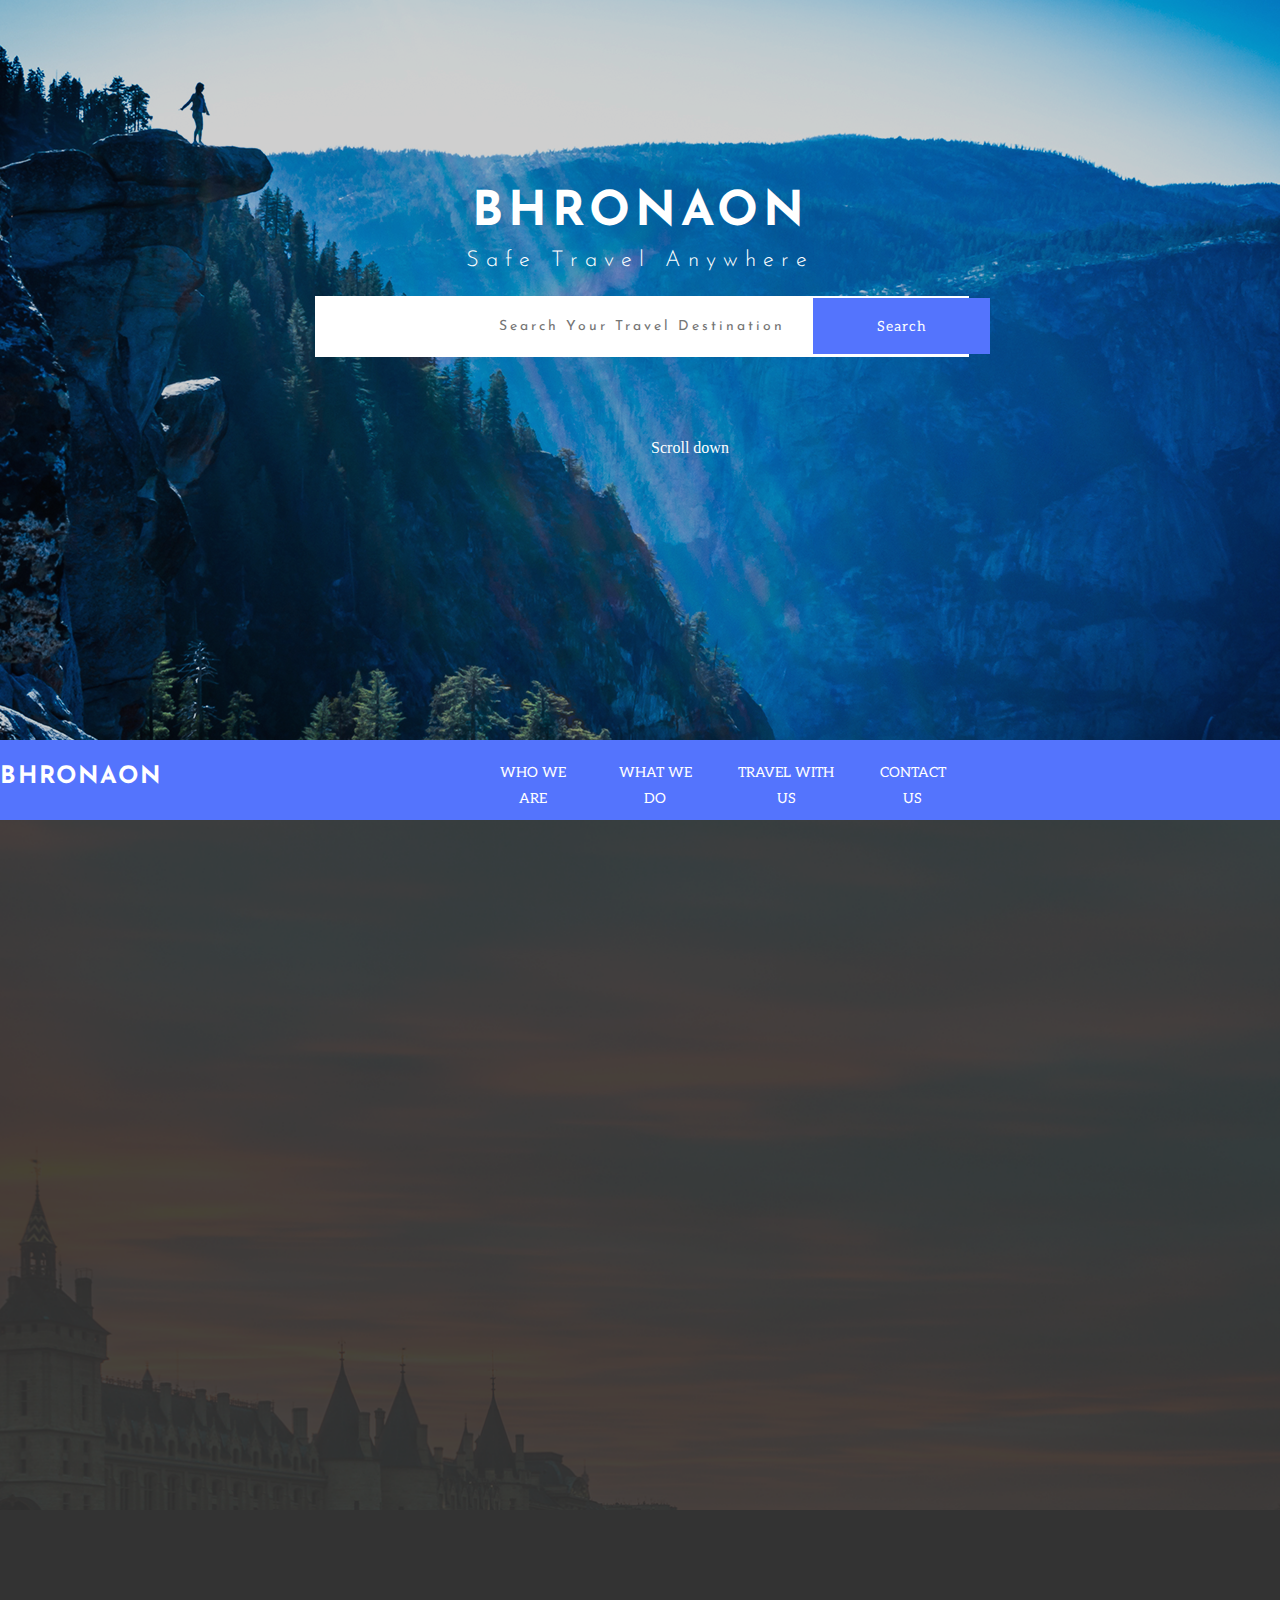
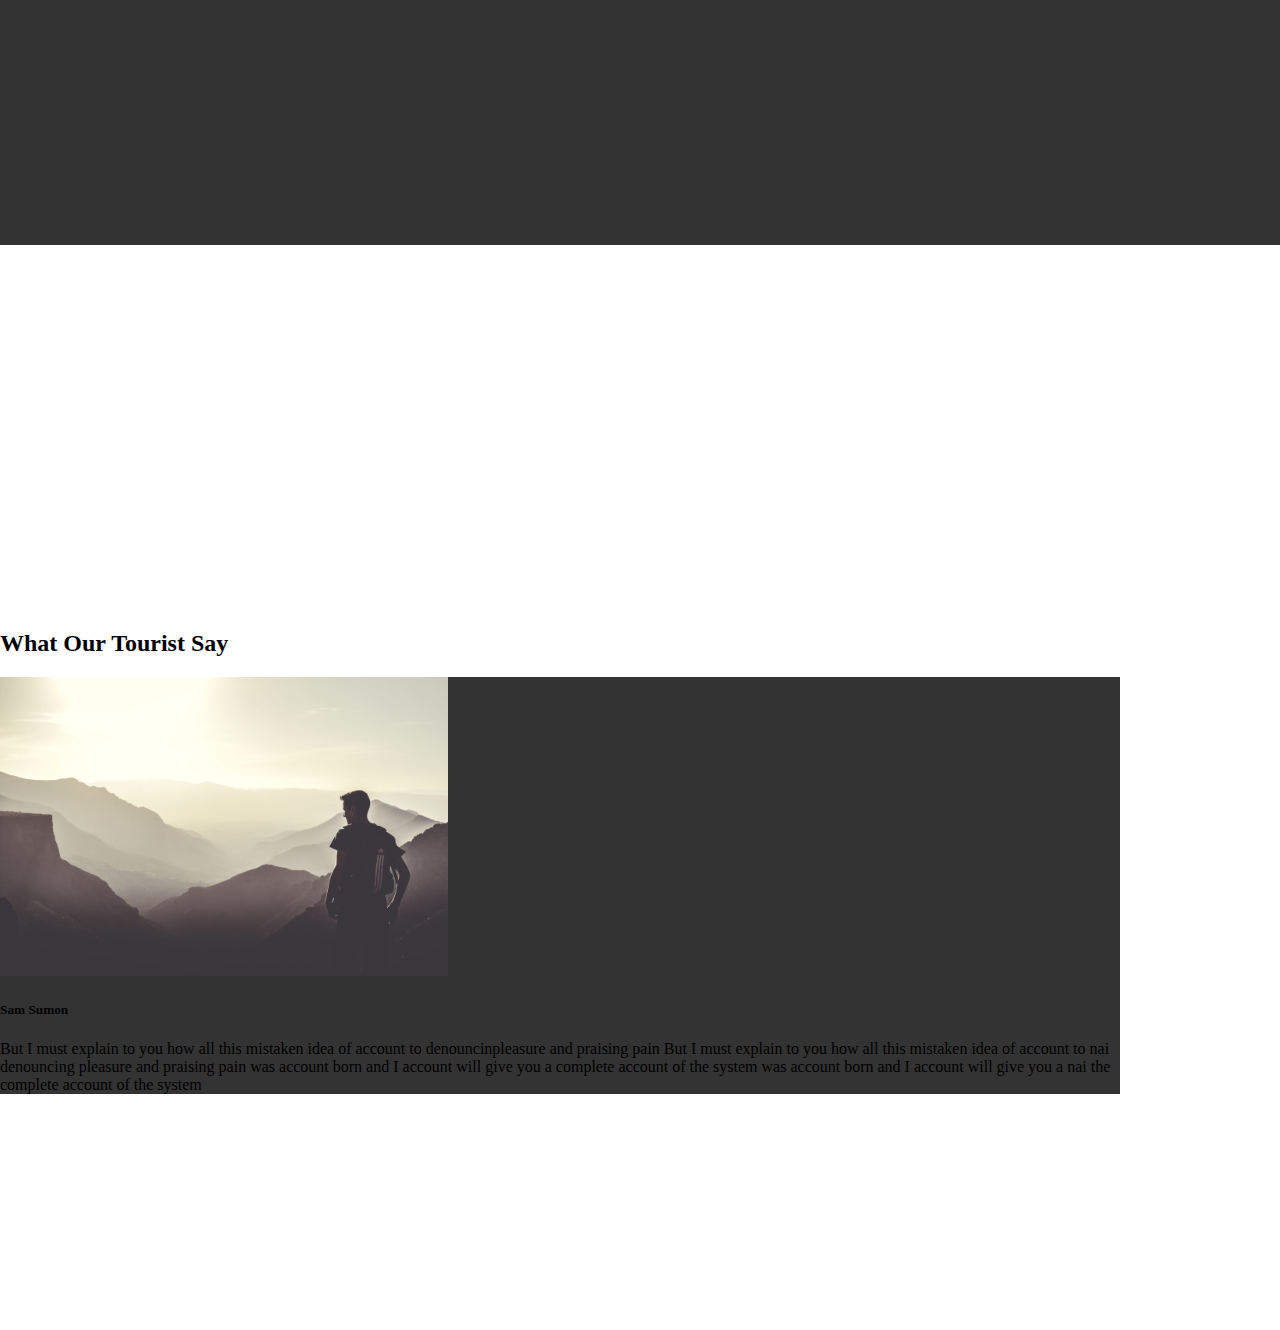
==== index.html @ 41ed0727 "first commit" ====
<!DOCTYPE html>
<html lang="en">

<head>
    <meta charset="UTF-8">
    <meta http-equiv="X-UA-Compatible" content="IE=edge">
    <meta name="viewport" content="width=device-width, initial-scale=1.0">
    <title>Document</title>
    <link rel="preconnect" href="https://fonts.gstatic.com">
    <link href="https://fonts.googleapis.com/css2?family=Josefin+Sans:wght@300;700&display=swap" rel="stylesheet">
    <link rel="preconnect" href="https://fonts.gstatic.com">
    <link href="https://fonts.googleapis.com/css2?family=Aleo&display=swap" rel="stylesheet">
    <link href="https://cdn.jsdelivr.net/npm/bootstrap@5.0.0-beta3/dist/css/bootstrap.min.css" rel="stylesheet" integrity="sha384-eOJMYsd53ii+scO/bJGFsiCZc+5NDVN2yr8+0RDqr0Ql0h+rP48ckxlpbzKgwra6" crossorigin="anonymous">
    <link rel="stylesheet" href="assets/style.css">
</head>

<body>
    <div class="section-search">
        <div class="section-search__title">
            <h1 class="section-search__title__name">BHRONAON</h1>
            <p class="section-search__title__subtitle">Safe Travel Anywhere</p>
        </div>
        <div class="section-search__search-container">
            <form action="#" class="section-search__form">
                <div class="section__input1">
                    <input type="text" class="section-search-input" placeholder="Search Your Travel Destination">
                </div>
                <div class="section__input2">
                    <input type="text" class="section-button" placeholder="Search">
                </div>
            </form>
        </div>
        <div class="section-search__toDown">
            <p>Scroll down</p>
            <!-- <svg class="icon icon_arrowTop contact__icon">
                <use xlink:href="img/icons.svg#arrowTop"></use>
            </svg> -->
        </div>
    </div>
    <div class="section-menu">
        <div class="menu-logo">
            <p class="menu-logo_name">BHRONAON</p>
        </div>
        <div class="section-link">
            <a href="#" class='section-link__menu-link'>WHO WE ARE</a>
            <a href="#" class='section-link__menu-link'>WHAT WE DO</a>
            <a href="#" class='section-link__menu-link'>TRAVEL WITH US</a>
            <a href="#" class='section-link__menu-link'>CONTACT US</a>
        </div>
    </div>
    <div class="section-places">
        <div class="places-toexplore"></div>
        <div class="places-scheme"></div>
    </div>
    <div class="section-tobook">
        <div class="tobook-blok1">
            <!-- <div class="container">
                <div class="card text-light offset-md-6 col-md-3" style="width: 100%;">
                    <div class="card-body">
                        <h6 class="card-subtitle mb-2 text-muted">Spain</h6>
                        <h5 class="card-title">Grand Spain Madrid</h5>
                        <p class="card-text">But I must explain to you how all this mistaken idea of account to denouncing pleasure and praising pain was account born and I account will give you a complete account of the system</p>
                    </div>
                </div>
            </div> -->
        </div>
    </div>
    <div class="tobook-blok2"></div>

    <div class="section-review bg-image py-5">
        <h2 class="text-center text-light py-5">What Our Tourist Say</h1>
            <div class="card mx-auto my-5 text-light" style="width: 70rem;">
                <img src="/assets/13.svg" class="card-img-top" alt="Testimonial">
                <div class="card-body">
                    <h5 class="card-title my-4">Sam Sumon </h5>
                    <p class="card-text">But I must explain to you how all this mistaken idea of account to denouncinpleasure and praising pain But I must explain to you how all this mistaken idea of account to nai denouncing pleasure and praising pain was account born and
                        I account will give you a complete account of the system was account born and I account will give you a nai the complete account of the system</p>
                </div>
            </div>
    </div>
    <div class="section-footer"></div>




</body>

</html>
---- assets/style.css ----
html,
body {
  margin: 0 auto;
  padding: 0;
  box-sizing: border-box;
}

.section-search {
  max-width: 1770px;
  width: 100%;
  height: 740px;
  background: url(/assets/background.svg) center/cover no-repeat;
  background-size: contain;
  background-size: auto;
  margin: 0 auto;
  padding: 0;
  display: flex;
  flex-direction: column;
  justify-content: center;
}
.section-search__title__name {
  font-size: 48px;
  letter-spacing: 5px;
  line-height: 26px;
  color: #ffffff;
  font-weight: 700;
  font-family: "Josefin Sans", sans-serif;
  text-align: center;
  margin: 0;
}
.section-search__title__subtitle {
  font-size: 22px;
  letter-spacing: 7px;
  line-height: 26px;
  color: #ffffff;
  font-weight: 300;
  font-family: "Josefin Sans", sans-serif;
  text-align: center;
}

.section-search__search-container {
  margin: 0;
  padding: 0;
  width: 100%;
  display: flex;
  align-items: center;
  justify-content: center;
}

.section-search__form {
  position: relative;
}

.section__input1 {
  width: 650px;
  position: relative;
  height: 60px;
}

.section__input2 {
  width: 145px;
  position: absolute;
  top: 2px;
  right: 7px;
  height: 56px;
}

.section-search-input {
  height: 59px;
  width: 650px;
  border: none;
  font-size: 14px;
  letter-spacing: 3px;
  color: #999999;
  font-family: "Josefin Sans";
  text-align: center;
}

.section-button {
  color: #fefefe;
  height: 56px;
  padding: 0;
  line-height: 33px;
  cursor: pointer;
  background-color: #5474fd;
  border: none;
}

.section-button::-moz-placeholder {
  color: #ffffff;
}

.section-button::-webkit-input-placeholder {
  color: #ffffff;
  font-size: 14px;
  letter-spacing: 1px;
  line-height: 26px;
  color: #ffffff;
  font-weight: 400;
  font-family: "Aleo", serif;
  text-align: center;
}

.section-search__toDown {
  display: flex;
  align-items: center;
  justify-content: center;
  margin: 50px;
}

.section-search__toDown {
  width: 84px;
  height: 84px;
  color: #fefefe;
  width: 100%;
  fill: #fefefe;
  cursor: pointer;
}

.section-search__toDown:active {
  background-color: rgba(110, 102, 182, 0.5);
}

.section-menu {
  margin: 0 auto;
  padding: 0;
  width: 100%;
  max-width: 1770px;
  height: 80px;
  background-color: #5474fd;
  display: flex;
  justify-content: flex-end;
}

.menu-logo_name {
  font-size: 24px;
  letter-spacing: 2px;
  line-height: 26px;
  color: #ffffff;
  font-weight: 700;
  font-family: "Josefin Sans";
}

.section-link {
  padding: 0 310px;
  display: flex;
  justify-content: flex-end;
}
.section-link__menu-link {
  font-size: 14px;
  line-height: 26px;
  color: #ffffff;
  font-weight: 400;
  font-family: "Aleo", serif;
  text-align: center;
  cursor: pointer;
  text-decoration: none;
  padding: 20px;
}

.section-places {
  max-width: 1770px;
  width: 100%;
  height: 690px;
  margin: 0 auto;
  padding: 0;
}

.places-toexplore {
  background: url("/assets/places.svg") center/cover no-repeat;
  max-width: 1770px;
  width: 100%;
  height: 690px;
  margin: 0 auto;
  padding: 0;
  background-position: bottom;
}

.places-scheme {
  background-color: #333333;
  max-width: 1770px;
  width: 100%;
  height: 335px;
  margin: 0 auto;
  padding: 0;
}

.section-tobook {
  max-width: 1770px;
  width: 100%;
  height: 700px;
  margin: 0 auto;
  padding: 0;
}

.section-review {
  background-image: url("/assets/Rectangle 4142.svg");
  max-width: 1770px;
  width: 100%;
  height: 700px;
  margin: 0 auto;
  padding: 0;
}
.section-review .card {
  flex-direction: row;
  align-items: center;
  background: #333333;
  border-radius: 0;
}
.section-review .card img {
  width: 40%;
  border-radius: 0;
}

.bg-image {
  min-height: 650px;
  background-size: cover;
}
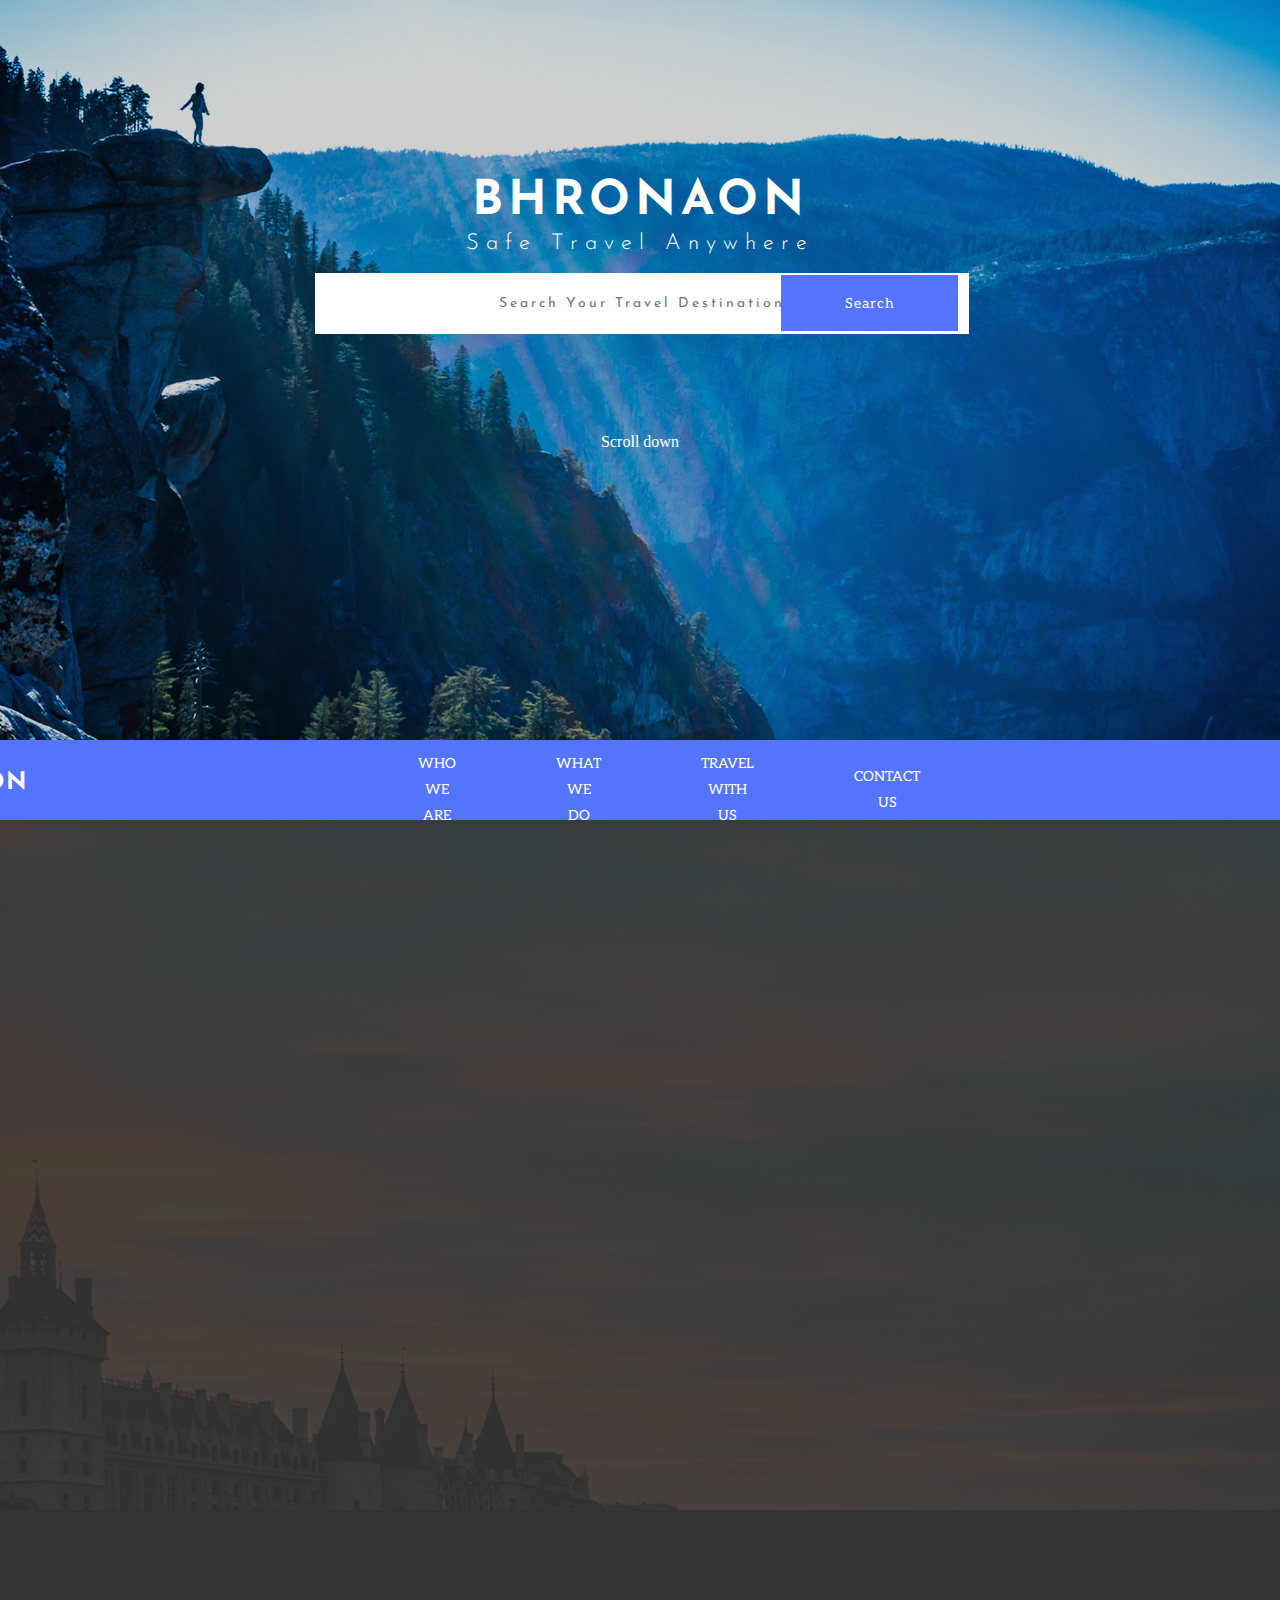
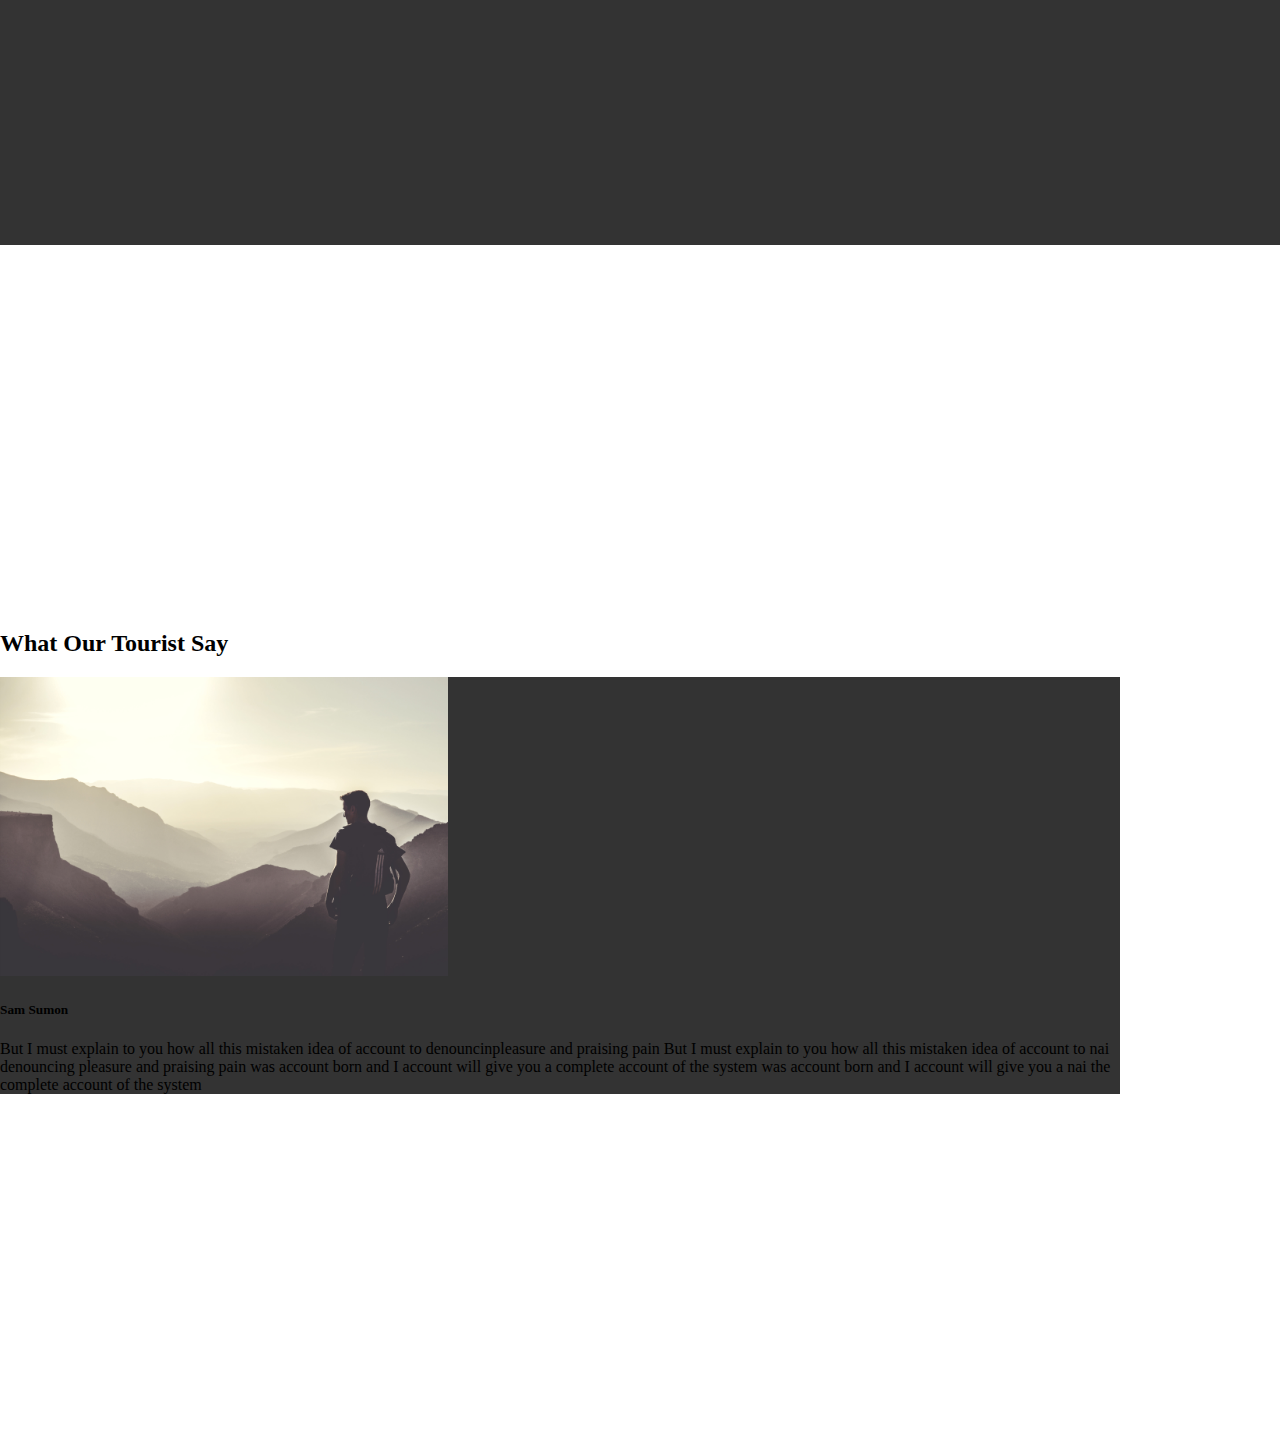
==== commit 72cce111: "2" ====
--- a/index.html
+++ b/index.html
@@ -31,7 +31,7 @@
             </form>
         </div>
         <div class="section-search__toDown">
-            <p>Scroll down</p>
+            <a href="#toDown">Scroll down</a>
             <!-- <svg class="icon icon_arrowTop contact__icon">
                 <use xlink:href="img/icons.svg#arrowTop"></use>
             </svg> -->
@@ -79,6 +79,7 @@
             </div>
     </div>
     <div class="section-footer"></div>
+    <a name="toDown"></a>
 
 
 
--- a/assets/style.css
+++ b/assets/style.css
@@ -36,6 +36,7 @@
   font-weight: 300;
   font-family: "Josefin Sans", sans-serif;
   text-align: center;
+  margin: 16px;
 }
 
 .section-search__search-container {
@@ -61,7 +62,7 @@
   width: 145px;
   position: absolute;
   top: 2px;
-  right: 7px;
+  right: 39px;
   height: 56px;
 }
 
@@ -94,31 +95,20 @@
   color: #ffffff;
   font-size: 14px;
   letter-spacing: 1px;
-  line-height: 26px;
   color: #ffffff;
   font-weight: 400;
   font-family: "Aleo", serif;
   text-align: center;
 }
 
-.section-search__toDown {
+.section-search__toDown,
+a {
   display: flex;
   align-items: center;
   justify-content: center;
   margin: 50px;
-}
-
-.section-search__toDown {
-  width: 84px;
-  height: 84px;
-  color: #fefefe;
-  width: 100%;
-  fill: #fefefe;
-  cursor: pointer;
-}
-
-.section-search__toDown:active {
-  background-color: rgba(110, 102, 182, 0.5);
+  color: white;
+  text-decoration: none;
 }
 
 .section-menu {
@@ -139,6 +129,7 @@
   color: #ffffff;
   font-weight: 700;
   font-family: "Josefin Sans";
+  margin: 30px;
 }
 
 .section-link {
@@ -155,7 +146,7 @@
   text-align: center;
   cursor: pointer;
   text-decoration: none;
-  padding: 20px;
+  padding: 0;
 }
 
 .section-places {
